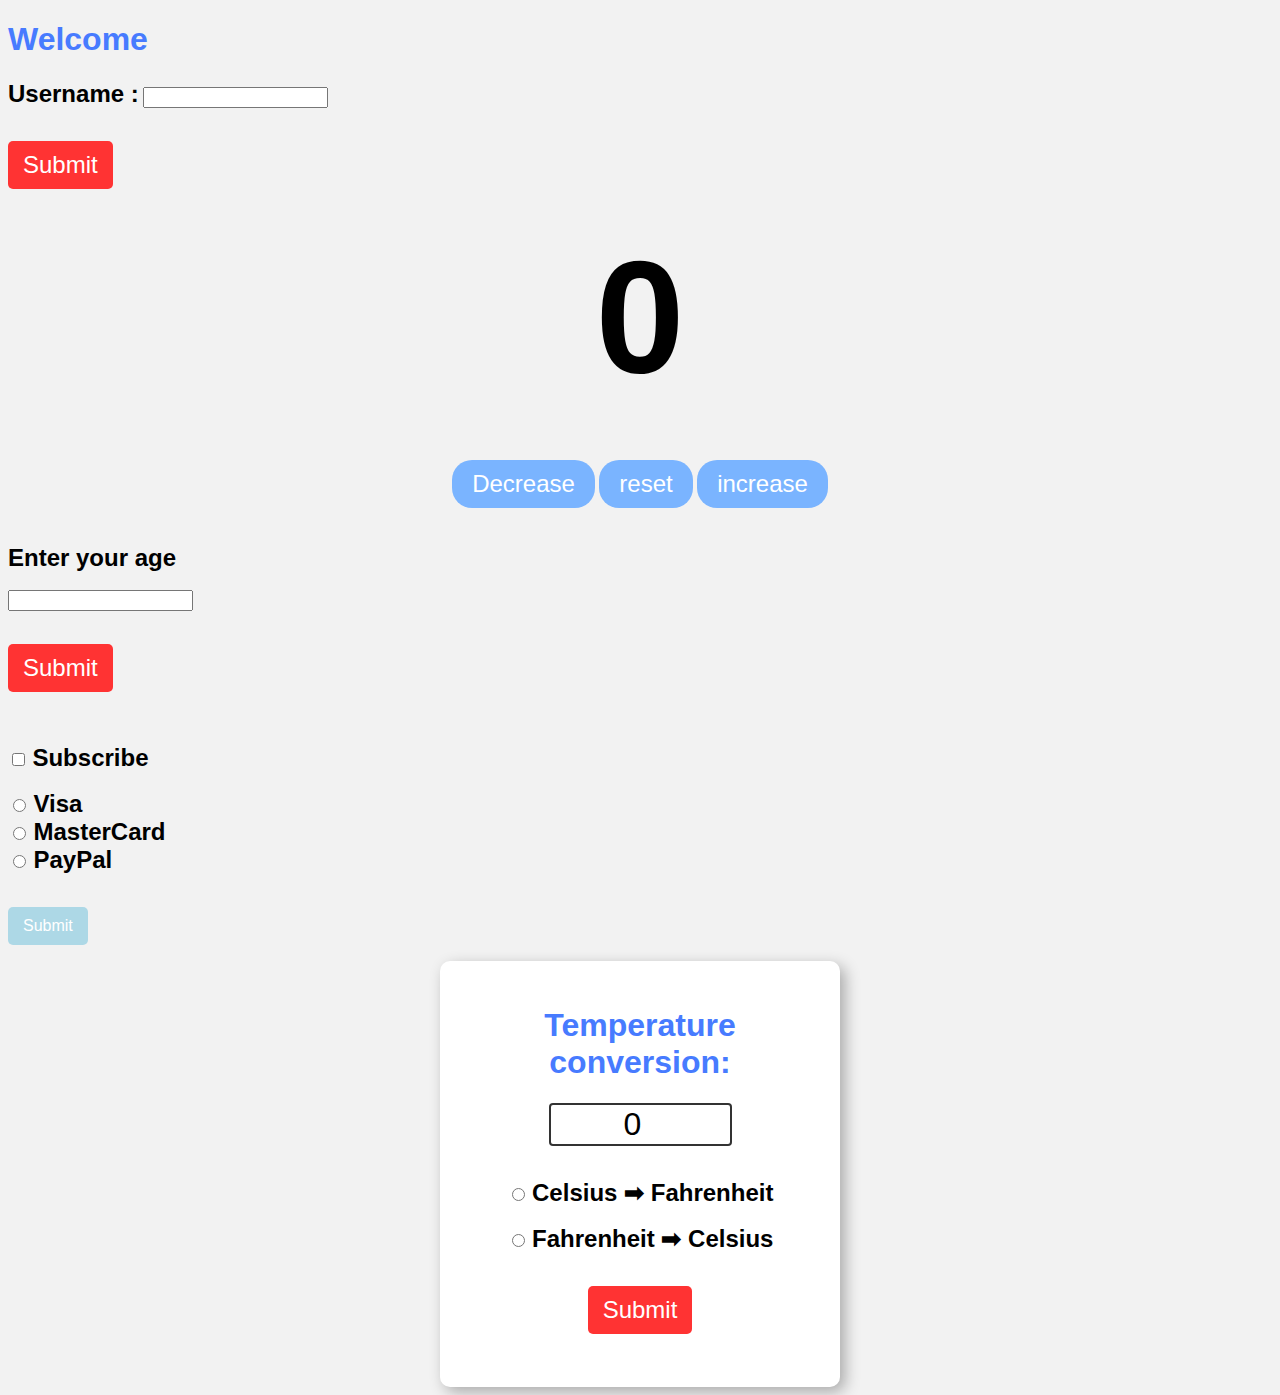
==== Bro Code course/index.html @ 88382a68 "Add files via upload" ====
<!DOCTYPE html>
<html lang="en">
<head>
    <meta charset="UTF-8">
    <meta name="viewport" content="width=device-width, initial-scale=1.0">
    <title>My website</title>
    <link rel="stylesheet" href="styles.css">
</head>
<body>
    <h1 id="myH1">Welcome</h1>

    <div>

        <label>Username :</label>
        <input id="myText"><br><br>
        <button id="mySubmit">Submit</button>

    </div><br><br>

    <div>
        
        <label id="countLabel">0</label><br><br>

        <div id="btnContainer">
            <button id="decreaseBtn" class="buttons">Decrease</button>
            <button id="resetBtn" class="buttons">reset</button>
            <button id="increaseBtn" class="buttons">increase</button>
        </div>

    </div><br><br>
    <div>
        <label>Enter your age</label><br><br>
        <input type="text" id="myAge"><br><br>
        <button type="Submit" id="mysub">Submit</button>
        <p id="resultElement"></p>
    </div><br><br>

    <div>
        <input type="checkbox" id="myCheckBox">
        <label for="myCheckBox">Subscribe</label><br><br>

        <input type="radio" id="visaBtn" name="card">
        <label for="visaBtn">Visa</label><br>
        <input type="radio" id="masterCardBtn" name="card">
        <label for="masterCardBtn">MasterCard</label><br>
        <input type="radio" id="payPalBtn" name="card">
        <label for="payPalBtn">PayPal</label><br><br>

        <button id="mysub1">Submit</button>

        <p id="subResult"></p>
        <p id="paymentResult"></p>

    <!-- Temperature conversion program -->
        <div>
            <form>
                <h1>Temperature conversion:</h1>
                <input type="number" id="textBox" value="0"><br><br>

                <input type="radio" id="toFahrenheit" name="unit">
                <label for="toFahrenheit">Celsius ➡ Fahrenheit</label>
                <br><br>
                <input type="radio" id="toCelsius" name="unit">
                <label for="toCelsius">Fahrenheit ➡ Celsius</label>
                <br><br>

                <button type="button" onclick="convert()">Submit</button>
                <p id="result"></p>
            </form>
        </div>
    </div>




    <script src="index.js"></script>
</body>
</html>
---- Bro Code course/styles.css ----
body{
    font-family: Arial, sans-serif;
    background-color: hsl(0, 0%, 95%);
    font-size: 1em;
}

/* Temperature conversion program */
h1{
    color: hsl(223, 100%, 64%);
}

form{
    background-color: hsl(0, 0%, 100%);
    text-align: center;
    max-width: 350px;
    margin: auto;
    padding: 25px;
    border-radius: 10px;
    box-shadow: 5px 5px 15px hsla(0, 0%, 0%, 0.3);
}

#textBox{
    width: 50%;
    text-align: center;
    font-size: 2em;
    border: 2px solid hsla(0, 0%, 0%, 0.8);
    border-radius: 4px;
    margin-bottom: 15px;
}

label{
    font-size: 1.5em;
    font-weight: bold;
}

button{
    margin-top: 15px;
    background-color: hsl(0, 100%, 60%);
    color: white;
    font-size: 1.5em;
    border: none;
    padding: 10px 15px;
    border-radius: 5px;
    cursor: pointer;
}

button:hover{
    background-color: hsl(0, 100%, 50%);
}

#result{
    font-size: 1.75em;
    font-weight: bold;
}


#countLabel{
    display: block;
    text-align: center;
    font-size: 10em;
    font-family: helvetica;
}

#btnContainer{
    text-align: center;
}

.buttons{
    padding: 10px 20px;
    font-size: 1.5em;
    color: white;
    background-color: hsl(214,100%,74%);
    border-radius: 20px;
    cursor: pointer;
    transition: background-color 0.25s;
}

.buttons:hover{
    background-color: hsl(214,100%,40%);
}

#mysub1{
    font-size: 1em;
    background-color: lightblue;
    /* border-color: red; */
}
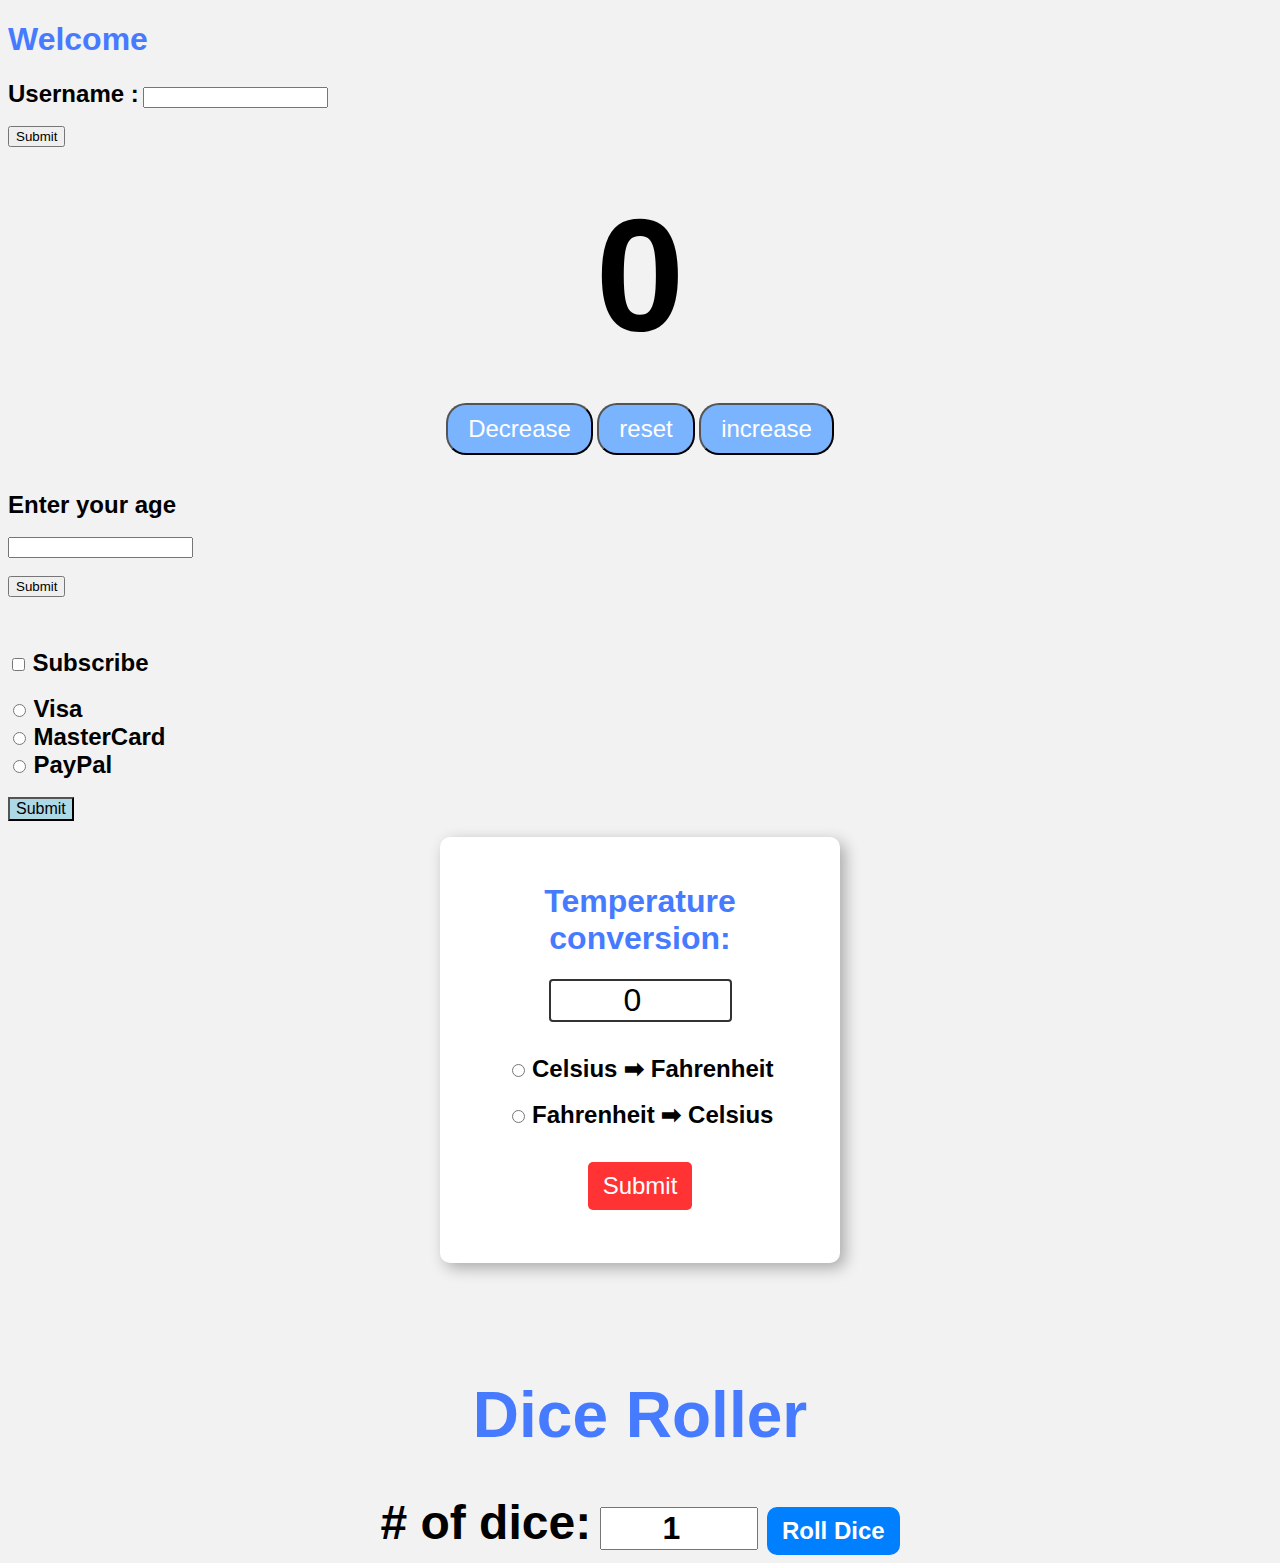
==== commit a24be440: "Add files via upload" ====
--- a/Bro Code course/index.html
+++ b/Bro Code course/index.html
@@ -64,9 +64,17 @@
                 <label for="toCelsius">Fahrenheit ➡ Celsius</label>
                 <br><br>
 
-                <button type="button" onclick="convert()">Submit</button>
+                <button id="toButton" type="button" onclick="convert()">Submit</button>
                 <p id="result"></p>
             </form>
+        </div><br><br><br><br>
+        <div id="container">
+            <h1>Dice Roller</h1>
+            <label># of dice:</label>
+            <input type="number" id="toInput" value="1" min="1">
+            <button id="onButton" onclick="rollDice()">Roll Dice</button>
+            <div id="diceResult"></div>
+            <div id="diceImages"></div>
         </div>
     </div>
 
--- a/Bro Code course/styles.css
+++ b/Bro Code course/styles.css
@@ -4,7 +4,48 @@
     font-size: 1em;
 }
 
-/* Temperature conversion program */
+/* Decrease and Increase Button CSS codes */
+
+#countLabel{
+    display: block;
+    text-align: center;
+    font-size: 10em;
+    font-family: helvetica;
+}
+
+#btnContainer{
+    text-align: center;
+}
+
+.buttons{
+    padding: 10px 20px;
+    font-size: 1.5em;
+    color: white;
+    background-color: hsl(214,100%,74%);
+    border-radius: 20px;
+    cursor: pointer;
+    transition: background-color 0.25s;
+}
+
+.buttons:hover{
+    background-color: hsl(214,100%,40%);
+}
+
+/* The end of Decrease and Increase Button CSS codes */
+
+
+/* Subscribe CSS codes */
+
+#mysub1{
+    font-size: 1em;
+    background-color: lightblue;
+    /* border-color: red; */
+}
+
+/* End of Subscribe CSS codes */
+
+
+/* Temperature conversion program CSS codes */
 h1{
     color: hsl(223, 100%, 64%);
 }
@@ -33,7 +74,7 @@
     font-weight: bold;
 }
 
-button{
+#toButton{
     margin-top: 15px;
     background-color: hsl(0, 100%, 60%);
     color: white;
@@ -44,7 +85,7 @@
     cursor: pointer;
 }
 
-button:hover{
+#toButton:hover{
     background-color: hsl(0, 100%, 50%);
 }
 
@@ -53,34 +94,40 @@
     font-weight: bold;
 }
 
+/* The End of Temperature conversion program CSS codes */
 
-#countLabel{
-    display: block;
+/* Dice Roller CSS codes */
+
+#container{
+    font-family: Arial, sans-serif;
     text-align: center;
-    font-size: 10em;
-    font-family: helvetica;
+    font-size: 2rem;
+    font-weight: bold;
 }
 
-#btnContainer{
-    text-align: center;
+#onButton{
+    font-size: 1.5rem;
+    padding: 10px 15px;
+    border-radius: 10px;
+    border: none;
+    background-color: hsl(210, 100%, 50%);
+    color: white;
+    font-weight: bold;
+    cursor: pointer;
 }
 
-.buttons{
-    padding: 10px 20px;
-    font-size: 1.5em;
-    color: white;
-    background-color: hsl(214,100%,74%);
-    border-radius: 20px;
-    cursor: pointer;
-    transition: background-color 0.25s;
+#onButton:hover{
+    background-color: hsl(210, 100%, 40%);
 }
 
-.buttons:hover{
-    background-color: hsl(214,100%,40%);
+#onButton:active{
+    background-color: hsl(210, 100%, 30%)
 }
 
-#mysub1{
-    font-size: 1em;
-    background-color: lightblue;
-    /* border-color: red; */
-}+#toInput{
+    font-size: 2rem;
+    width: 150px;
+    text-align: center;
+    font-weight: bold;
+}
+
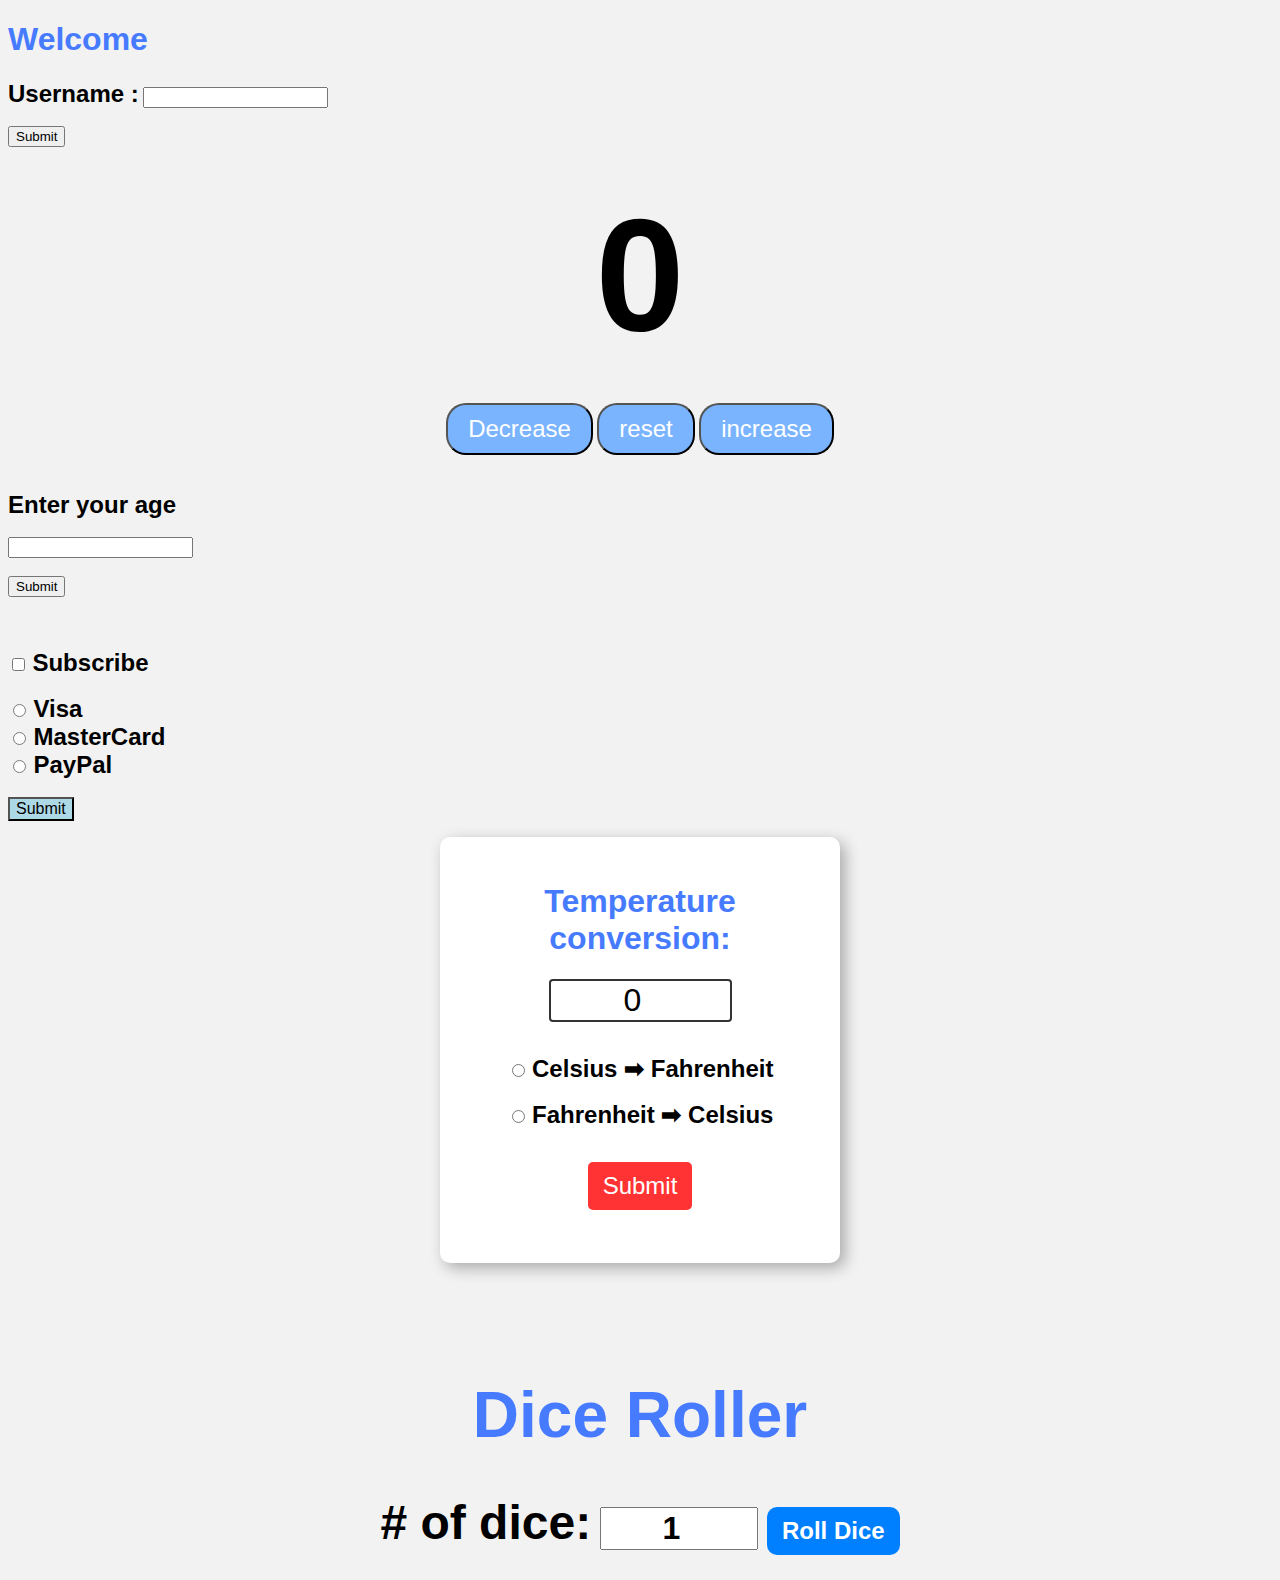
==== commit a151eda8: "Add files via upload" ====
--- a/Bro Code course/index.html
+++ b/Bro Code course/index.html
@@ -71,7 +71,7 @@
         <div id="container">
             <h1>Dice Roller</h1>
             <label># of dice:</label>
-            <input type="number" id="toInput" value="1" min="1">
+            <input type="number" id="numOfDice" class="toInput" value="1" min="1">
             <button id="onButton" onclick="rollDice()">Roll Dice</button>
             <div id="diceResult"></div>
             <div id="diceImages"></div>
@@ -79,8 +79,6 @@
     </div>
 
 
-
-
     <script src="index.js"></script>
 </body>
 </html>--- a/Bro Code course/styles.css
+++ b/Bro Code course/styles.css
@@ -96,6 +96,7 @@
 
 /* The End of Temperature conversion program CSS codes */
 
+
 /* Dice Roller CSS codes */
 
 #container{
@@ -124,10 +125,21 @@
     background-color: hsl(210, 100%, 30%)
 }
 
-#toInput{
+.toInput{
     font-size: 2rem;
     width: 150px;
     text-align: center;
     font-weight: bold;
 }
 
+#diceResult{
+    margin: 25px;
+}
+
+#diceImages img{
+     width: 150px;
+     margin: 5px;
+}
+
+/* The end of Dice Roller CSS codes */
+
